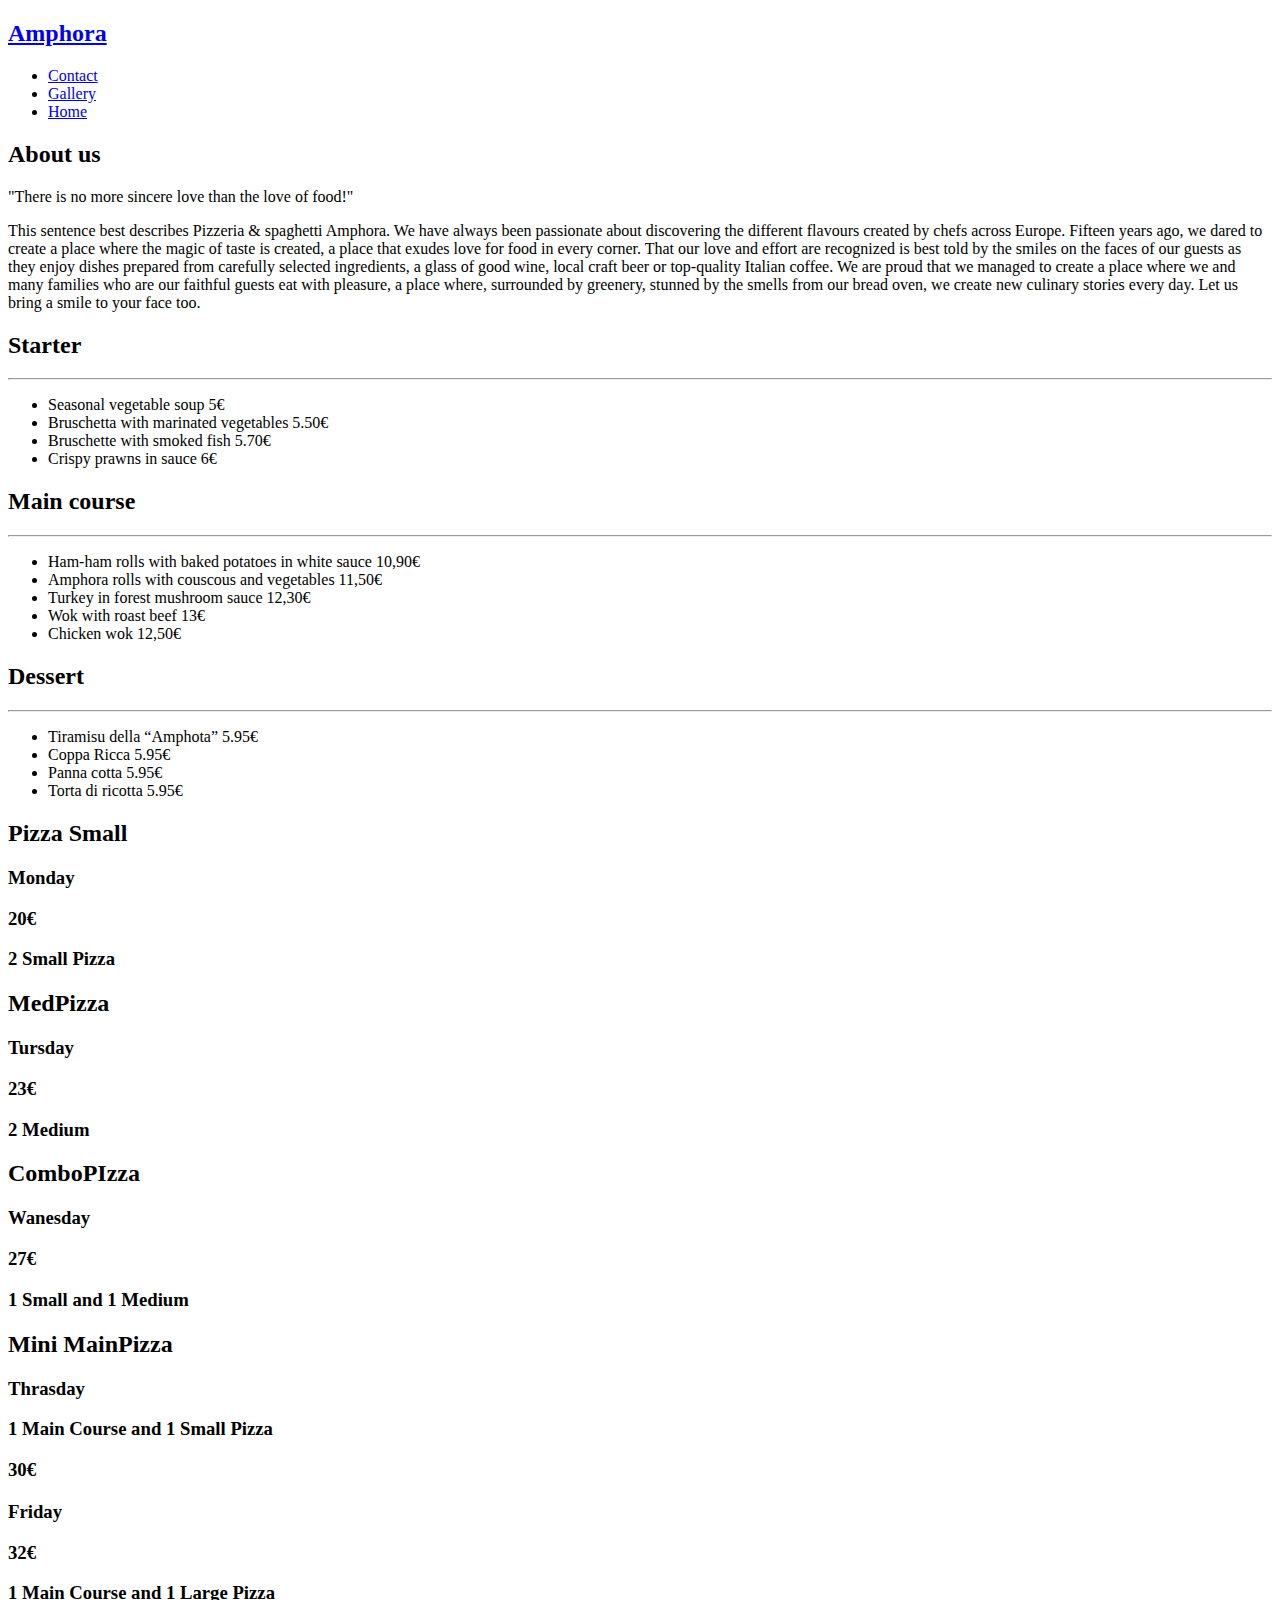
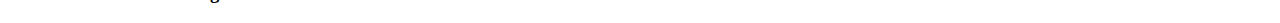
==== index.html @ 631aeab1 "add one more section" ====
<!doctype html>
<html lang="en">
  <head>
    <!-- Required meta tags -->
    <meta charset="utf-8">
    <meta name="viewport" content="width=device-width, initial-scale=1">

    <!-- Bootstrap CSS -->
    <link href="https://cdn.jsdelivr.net/npm/bootstrap@5.0.0-beta1/dist/css/bootstrap.min.css" rel="stylesheet" integrity="sha384-giJF6kkoqNQ00vy+HMDP7azOuL0xtbfIcaT9wjKHr8RbDVddVHyTfAAsrekwKmP1" crossorigin="anonymous">
    <title>Pizza Amphora</title>
  </head>
  <body>
    <header>
			<a href="index.html">
				<h2 id="logo">Amphora</h2>
			</a>
			<nav>
				<ul id="menu">
					<li>
						<a href="contact.html">Contact</a>
					</li>
					<li>
					  	<a href="gallery.html">Gallery</a>
					</li>
					<li>
						 <a class="active" href="index.html">Home</a>
					</li>
				</ul>
			</nav>
        </header>
        <section id="hero-outer">
       <div id="hero-image"> </div>
        </section>
        <section id="club-ethos">
         <h2 id="welcome">About us</h2>
           <p id="welcome2">
               "There is no more sincere love than the love of food!"
           </p>
           <p id="welcome-text">
               This sentence best describes Pizzeria & spaghetti Amphora. We have always been passionate about discovering the different
              flavours created by chefs across Europe. Fifteen years ago, we dared to create a place where the magic of taste is created, 
              a place that exudes love for food in every corner. That our love and effort are recognized is best told by the smiles on the 
              faces of our guests as they enjoy dishes prepared from carefully selected ingredients, a glass of good wine, local craft beer
               or top-quality Italian coffee. We are proud that we managed to create a place where we and many families who are our faithful
                guests eat with pleasure, a place where, surrounded by greenery, stunned by the smells from our bread oven,
              we create new culinary stories every day. Let us bring a smile to your face too. 
           </p>
           <div id="left-about">
               <div class="left-about-heading">
                   <h2>Starter</h2>
                   <hr>
                   <p>
                       <ul>
                           <li>Seasonal vegetable soup 5€ </li>
                           <li>Bruschetta with marinated vegetables 5.50€ </li>
                           <li>Bruschette with smoked fish 5.70€ </li>
                           <li>Crispy prawns in sauce 6€ </li>
                       </ul>
                   </p>
               </div>
               <div class="left-about-heading">
                   <h2>Main course</h2>
                   <hr>
                   <p>
                       <ul>
                          <li>Ham-ham rolls with baked potatoes in white sauce 10,90€ </li>
                          <li>Amphora rolls with couscous and vegetables 11,50€ </li>
                          <li>Turkey in forest mushroom sauce 12,30€ </li>
                          <li>Wok with roast beef 13€ </li>
                          <li>Chicken wok 12,50€</li>
                      </ul>
                   </p>
               </div>
           </div>
           <div class="right-about-heading">
               <h2>Dessert</h2>
               <hr>
                  <p>
                      <ul>
                         <li>Tiramisu della “Amphota” 5.95€</li>
                         <li>Coppa Ricca 5.95€</li>
                         <li>Panna cotta 5.95€</li>
                         <li>Torta di ricotta 5.95€</li>
                      </ul> 
                 </p>
           </div>
        </section>
        <section id="times">
            <div>
                <h2>Pizza Small </i></h2>
                <h3>Monday</h3>
                <h3>20€</h3>
                <h3>2 Small Pizza</h3>
            </div>
            <div>
                <h2>MedPizza</h2>
                <h3>Tursday </h3>
                <h3>23€</h3>
                <h3>2 Medium</h3>
            </div>
            <div>
                <h2>ComboPIzza</h2>
                <h3>Wanesday</h3>
                <h3>27€</h3>
                <h3>1 Small and 1 Medium </h3>
            </div>
            <div>
                 <h2>Mini MainPizza</h2>
                 <h3>Thrasday</h3>
                 <h3>1 Main Course and 1 Small Pizza </h3>
                 <h3>30€</h3>
            </div>
            <div>
                <h2></h2>
                <h3>Friday</h3>
                <h3>32€</h3>
                <h3>1 Main Course and 1 Large Pizza </h3>
            </div>
        </section>


    <!-- Optional JavaScript; choose one of the two! -->

    <!-- Option 1: Bootstrap Bundle with Popper -->
    <script src="https://cdn.jsdelivr.net/npm/bootstrap@5.0.0-beta1/dist/js/bootstrap.bundle.min.js" integrity="sha384-ygbV9kiqUc6oa4msXn9868pTtWMgiQaeYH7/t7LECLbyPA2x65Kgf80OJFdroafW" crossorigin="anonymous"></script>

    <!-- Option 2: Separate Popper and Bootstrap JS -->
    <!--
    <script src="https://cdn.jsdelivr.net/npm/@popperjs/core@2.5.4/dist/umd/popper.min.js" integrity="sha384-q2kxQ16AaE6UbzuKqyBE9/u/KzioAlnx2maXQHiDX9d4/zp8Ok3f+M7DPm+Ib6IU" crossorigin="anonymous"></script>
    <script src="https://cdn.jsdelivr.net/npm/bootstrap@5.0.0-beta1/dist/js/bootstrap.min.js" integrity="sha384-pQQkAEnwaBkjpqZ8RU1fF1AKtTcHJwFl3pblpTlHXybJjHpMYo79HY3hIi4NKxyj" crossorigin="anonymous"></script>
    -->
  </body>
</html>
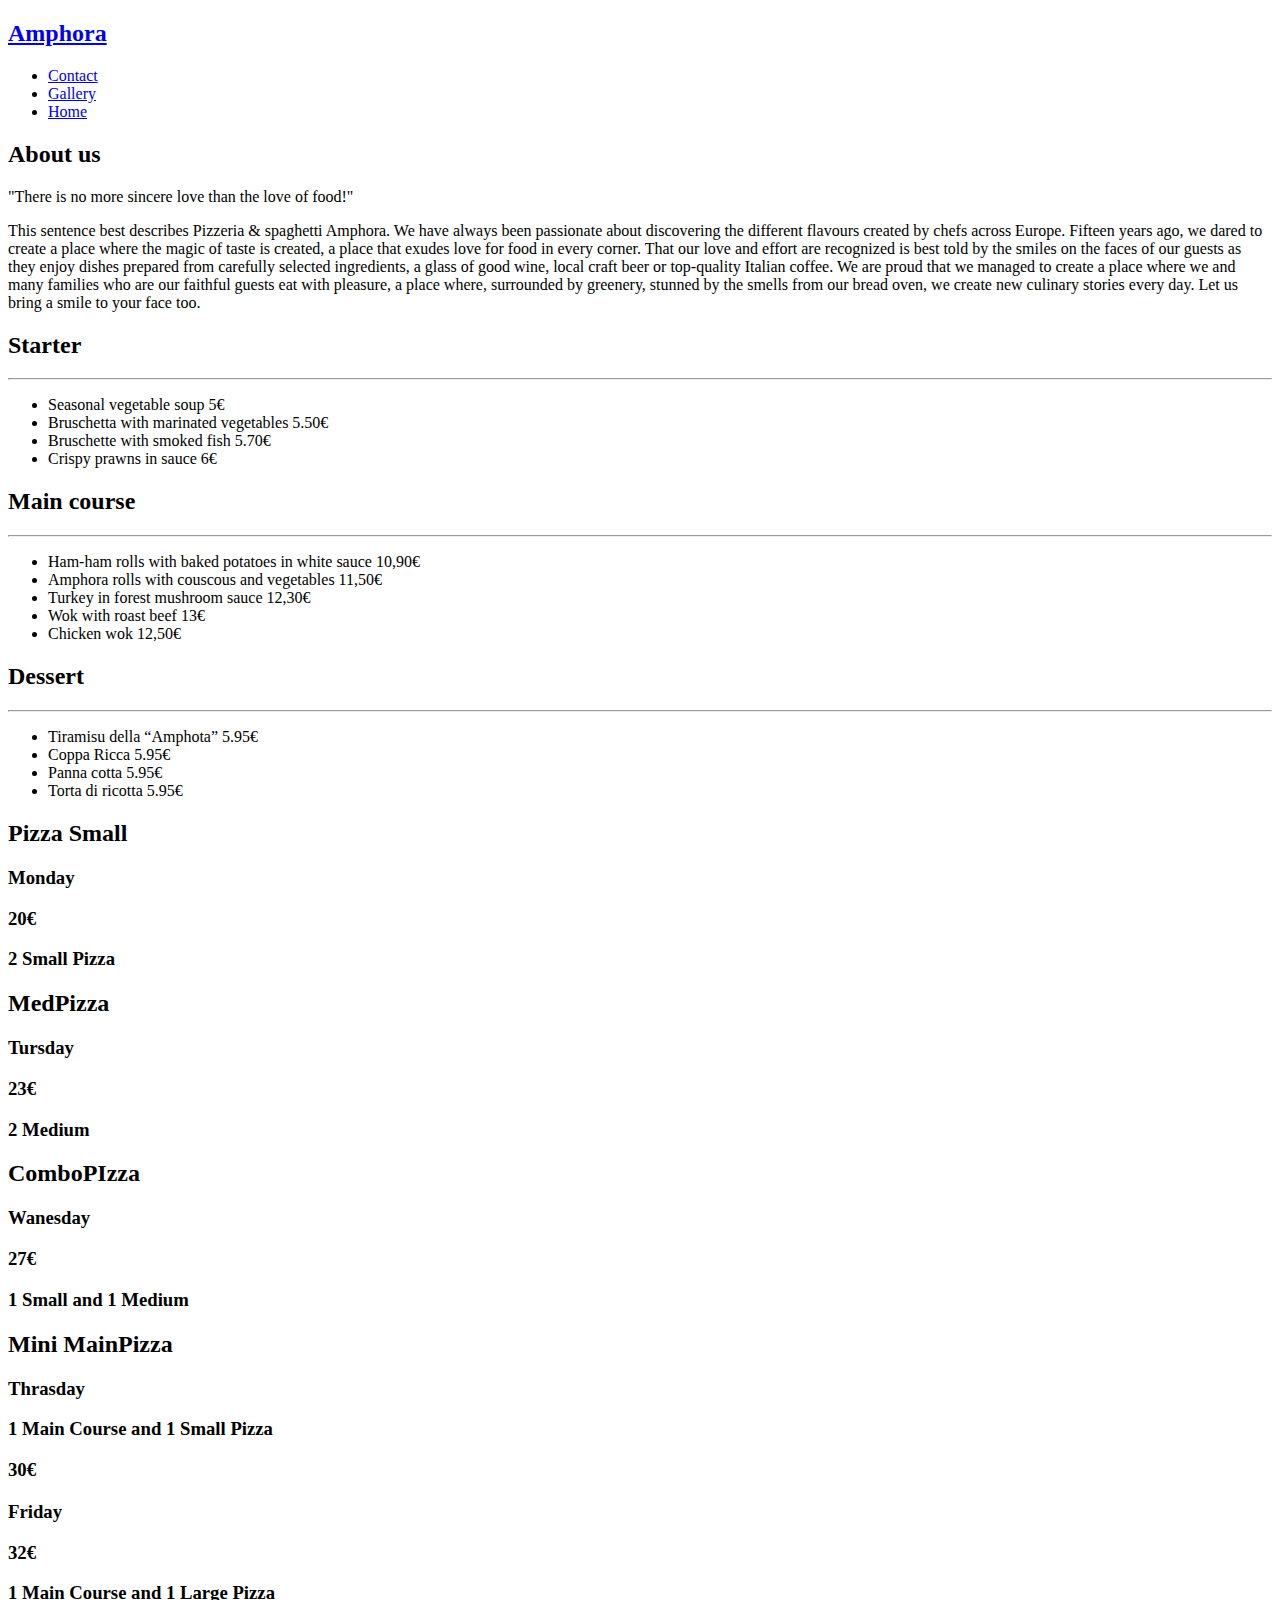
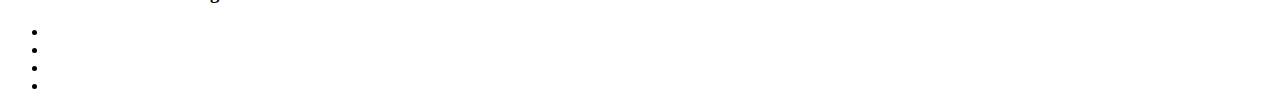
==== commit 21ac1bbb: "change link in the head" ====
--- a/index.html
+++ b/index.html
@@ -1,13 +1,11 @@
 <!doctype html>
 <html lang="en">
   <head>
-    <!-- Required meta tags -->
     <meta charset="utf-8">
-    <meta name="viewport" content="width=device-width, initial-scale=1">
-
-    <!-- Bootstrap CSS -->
-    <link href="https://cdn.jsdelivr.net/npm/bootstrap@5.0.0-beta1/dist/css/bootstrap.min.css" rel="stylesheet" integrity="sha384-giJF6kkoqNQ00vy+HMDP7azOuL0xtbfIcaT9wjKHr8RbDVddVHyTfAAsrekwKmP1" crossorigin="anonymous">
+    <meta name="viewport" content="width=device-width">
     <title>Pizza Amphora</title>
+    <link rel="stylesheet" href="https://use.fontawesome.com/releases/v5.6.3/css/all.css" integrity="sha384-UHRtZLI+pbxtHCWp1t77Bi1L4ZtiqrqD80Kn4Z8NTSRyMA2Fd33n5dQ8lWUE00s/" crossorigin="anonymous"/>
+    <link href="assets/css/style.css" rel="stylesheet" type="text/css" />
   </head>
   <body>
     <header>
@@ -28,6 +26,7 @@
 				</ul>
 			</nav>
         </header>
+<!--i create first page, for said something abut restornt-->
         <section id="hero-outer">
        <div id="hero-image"> </div>
         </section>
@@ -45,6 +44,7 @@
                 guests eat with pleasure, a place where, surrounded by greenery, stunned by the smells from our bread oven,
               we create new culinary stories every day. Let us bring a smile to your face too. 
            </p>
+<!-- Menu for restorant -->
            <div id="left-about">
                <div class="left-about-heading">
                    <h2>Starter</h2>
@@ -85,6 +85,7 @@
                  </p>
            </div>
         </section>
+<!--Special Offer for restoran , create by daily -->
         <section id="times">
             <div>
                 <h2>Pizza Small </i></h2>
@@ -117,17 +118,15 @@
                 <h3>1 Main Course and 1 Large Pizza </h3>
             </div>
         </section>
-
-
-    <!-- Optional JavaScript; choose one of the two! -->
-
-    <!-- Option 1: Bootstrap Bundle with Popper -->
+<!--footer element, idea was just put the social networks on bootom of page -->
+        <footer>
+			<ul class="social-networks">
+               <li><a href="https://www.facebook.com" target="_blank"><i class="fab fa-facebook-square"></i></a></li>
+               <li><a href="https://www.twitter.com" target="_blank"><i class="fab fa-twitter-square"></i></a></li>
+               <li><a href="https://www.youtube.com" target="_blank"><i class="fab fa-youtube"></i></a></li>
+               <li><a href="https://www.instagram.com" target="_blank"><i class="fab fa-instagram"></i></a></li>
+            </ul>
+		</footer>
     <script src="https://cdn.jsdelivr.net/npm/bootstrap@5.0.0-beta1/dist/js/bootstrap.bundle.min.js" integrity="sha384-ygbV9kiqUc6oa4msXn9868pTtWMgiQaeYH7/t7LECLbyPA2x65Kgf80OJFdroafW" crossorigin="anonymous"></script>
-
-    <!-- Option 2: Separate Popper and Bootstrap JS -->
-    <!--
-    <script src="https://cdn.jsdelivr.net/npm/@popperjs/core@2.5.4/dist/umd/popper.min.js" integrity="sha384-q2kxQ16AaE6UbzuKqyBE9/u/KzioAlnx2maXQHiDX9d4/zp8Ok3f+M7DPm+Ib6IU" crossorigin="anonymous"></script>
-    <script src="https://cdn.jsdelivr.net/npm/bootstrap@5.0.0-beta1/dist/js/bootstrap.min.js" integrity="sha384-pQQkAEnwaBkjpqZ8RU1fF1AKtTcHJwFl3pblpTlHXybJjHpMYo79HY3hIi4NKxyj" crossorigin="anonymous"></script>
-    -->
   </body>
 </html>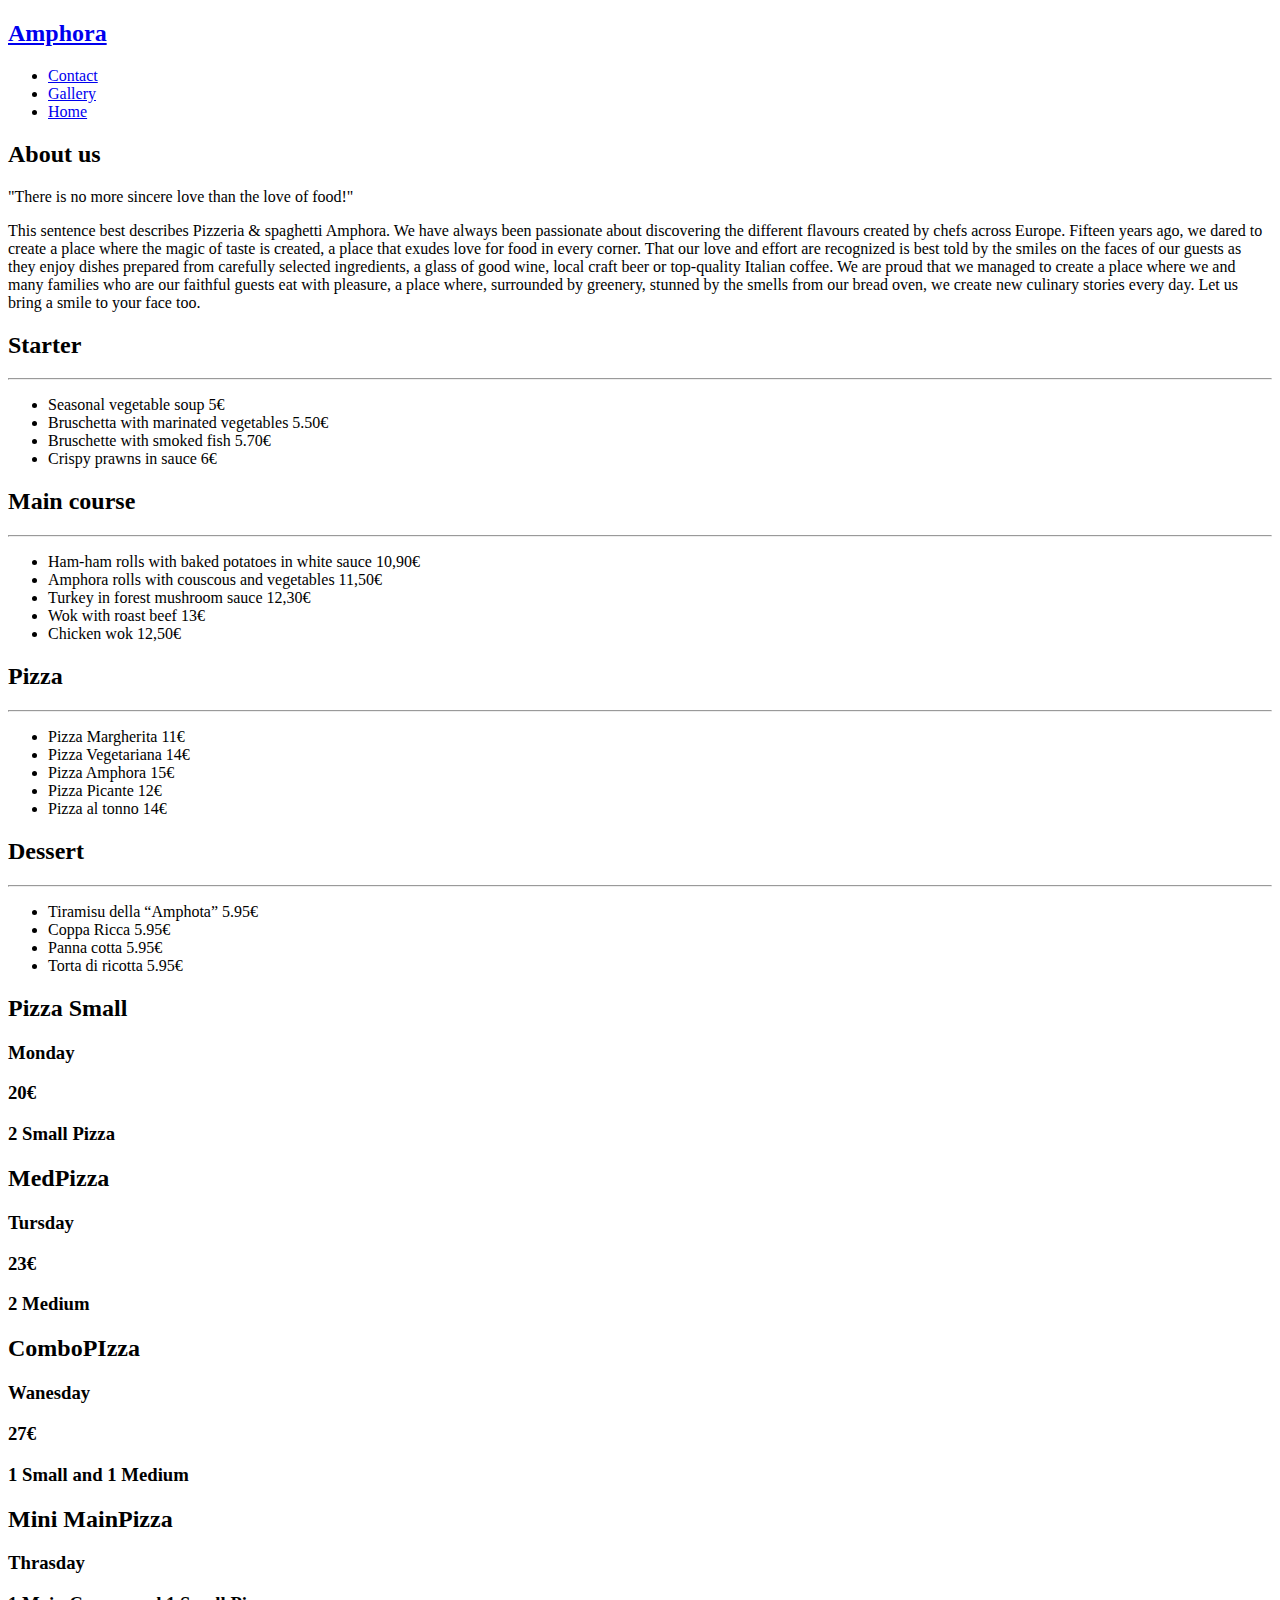
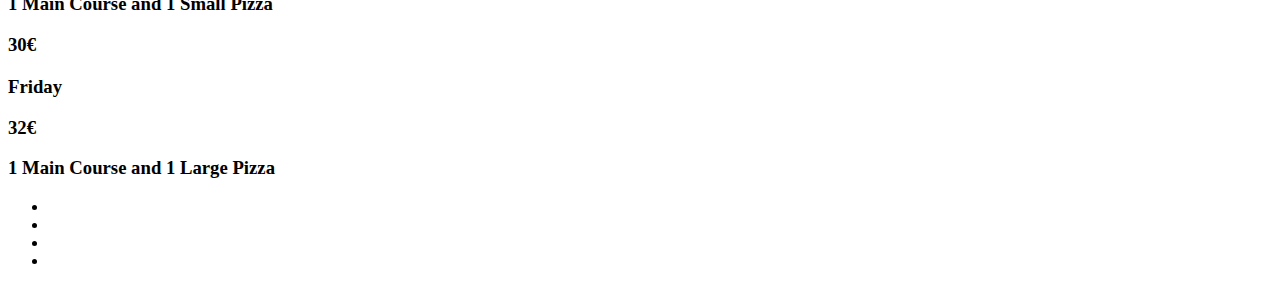
==== commit b9857355: "move one <li>" ====
--- a/index.html
+++ b/index.html
@@ -1,11 +1,11 @@
-<!doctype html>
-<html lang="en">
+<!DOCTYPE html>
+<html>
   <head>
     <meta charset="utf-8">
     <meta name="viewport" content="width=device-width">
     <title>Pizza Amphora</title>
     <link rel="stylesheet" href="https://use.fontawesome.com/releases/v5.6.3/css/all.css" integrity="sha384-UHRtZLI+pbxtHCWp1t77Bi1L4ZtiqrqD80Kn4Z8NTSRyMA2Fd33n5dQ8lWUE00s/" crossorigin="anonymous"/>
-    <link href="assets/css/style.css" rel="stylesheet" type="text/css" />
+    <link href="css/style.css" rel="stylesheet" type="text/css"/>
   </head>
   <body>
     <header>
@@ -72,6 +72,20 @@
                    </p>
                </div>
            </div>
+           <div id="right-about">
+           <div class="right-about-heading">
+             <h2> Pizza </h2>
+             <hr>
+             <p>
+                <ul>
+                   <li>Pizza Margherita 11€</li>
+                   <li>Pizza Vegetariana 14€</li>
+                   <li>Pizza Amphora 15€</li>
+                   <li>Pizza Picante 12€</li>
+                   <li>Pizza al tonno 14€</li>
+               </ul>
+             </p>
+           </div>
            <div class="right-about-heading">
                <h2>Dessert</h2>
                <hr>
@@ -88,7 +102,7 @@
 <!--Special Offer for restoran , create by daily -->
         <section id="times">
             <div>
-                <h2>Pizza Small </i></h2>
+                <h2>Pizza Small </h2>
                 <h3>Monday</h3>
                 <h3>20€</h3>
                 <h3>2 Small Pizza</h3>
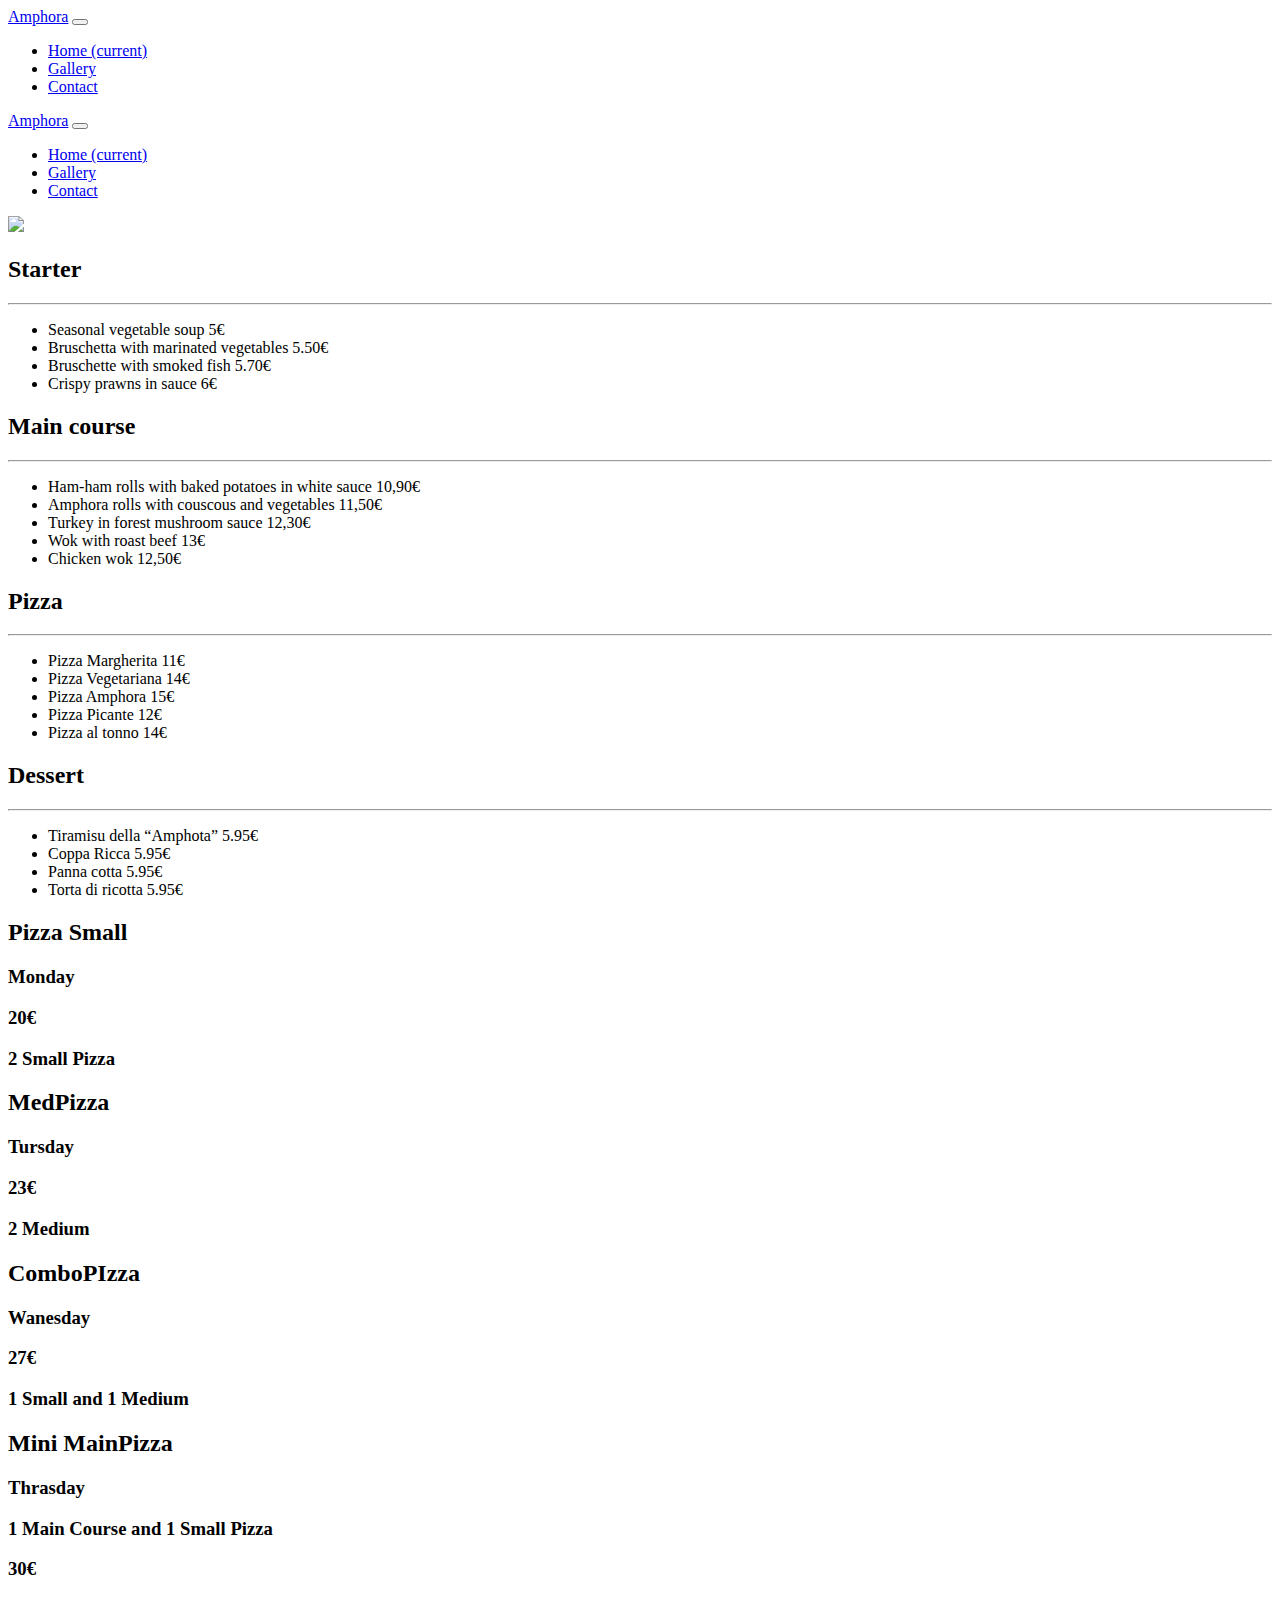
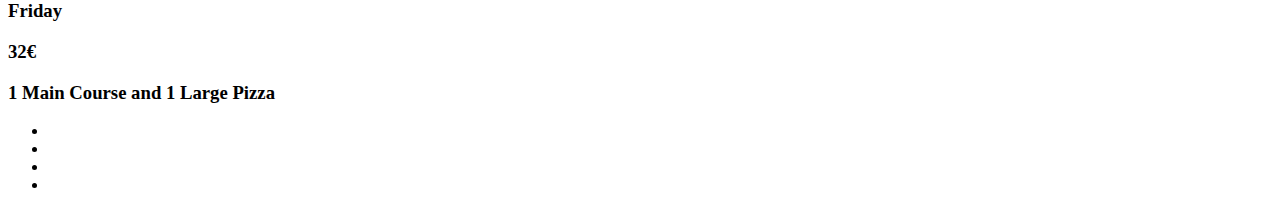
==== commit 9771d101: "change hero image" ====
--- a/index.html
+++ b/index.html
@@ -1,49 +1,65 @@
 <!DOCTYPE html>
 <html>
-  <head>
-    <meta charset="utf-8">
-    <meta name="viewport" content="width=device-width">
-    <title>Pizza Amphora</title>
-    <link rel="stylesheet" href="https://use.fontawesome.com/releases/v5.6.3/css/all.css" integrity="sha384-UHRtZLI+pbxtHCWp1t77Bi1L4ZtiqrqD80Kn4Z8NTSRyMA2Fd33n5dQ8lWUE00s/" crossorigin="anonymous"/>
-    <link href="css/style.css" rel="stylesheet" type="text/css"/>
+	<head>
+		<!-- Required meta tags -->
+		<meta charset="utf-8">
+		<meta name="viewport" content="width=device-width, initial-scale=1, shrink-to-fit=no">
+
+		<!-- Bootstrap CSS -->
+		<link rel="stylesheet" href="https://cdn.jsdelivr.net/npm/bootstrap@4.5.3/dist/css/bootstrap.min.css" integrity="sha384-TX8t27EcRE3e/ihU7zmQxVncDAy5uIKz4rEkgIXeMed4M0jlfIDPvg6uqKI2xXr2" crossorigin="anonymous">
+		<link rel="stylesheet" href="https://use.fontawesome.com/releases/v5.6.3/css/all.css" integrity="sha384-UHRtZLI+pbxtHCWp1t77Bi1L4ZtiqrqD80Kn4Z8NTSRyMA2Fd33n5dQ8lWUE00s/" crossorigin="anonymous"/>
+		<link href="css/style.css" rel="stylesheet" type="text/css"/>
+		<title>Pizza Amphora</title>
   </head>
   <body>
-    <header>
-			<a href="index.html">
-				<h2 id="logo">Amphora</h2>
-			</a>
-			<nav>
-				<ul id="menu">
-					<li>
-						<a href="contact.html">Contact</a>
-					</li>
-					<li>
-					  	<a href="gallery.html">Gallery</a>
-					</li>
-					<li>
-						 <a class="active" href="index.html">Home</a>
-					</li>
-				</ul>
-			</nav>
-        </header>
-<!--i create first page, for said something abut restornt-->
-        <section id="hero-outer">
-       <div id="hero-image"> </div>
-        </section>
-        <section id="club-ethos">
-         <h2 id="welcome">About us</h2>
-           <p id="welcome2">
-               "There is no more sincere love than the love of food!"
-           </p>
-           <p id="welcome-text">
-               This sentence best describes Pizzeria & spaghetti Amphora. We have always been passionate about discovering the different
-              flavours created by chefs across Europe. Fifteen years ago, we dared to create a place where the magic of taste is created, 
-              a place that exudes love for food in every corner. That our love and effort are recognized is best told by the smiles on the 
-              faces of our guests as they enjoy dishes prepared from carefully selected ingredients, a glass of good wine, local craft beer
-               or top-quality Italian coffee. We are proud that we managed to create a place where we and many families who are our faithful
-                guests eat with pleasure, a place where, surrounded by greenery, stunned by the smells from our bread oven,
-              we create new culinary stories every day. Let us bring a smile to your face too. 
-           </p>
+    <nav class="navbar navbar-expand-lg navbar-light bg-light">
+		  <a class="navbar-brand" href="#">Amphora</a>
+		  <button class="navbar-toggler" type="button" data-toggle="collapse" data-target="#navbarSupportedContent" aria-controls="navbarSupportedContent" aria-expanded="false" aria-label="Toggle navigation">
+			<span class="navbar-toggler-icon"></span>
+		  </button>
+​
+		<div class="collapse navbar-collapse" id="navbarSupportedContent">
+		<ul class="navbar-nav mr-auto">
+		  <li class="nav-item active">
+			<a class="nav-link" href="#navbarSupportedContent">Home <span class="sr-only">(current)</span></a>
+		  </li>
+		  <li class="nav-item">
+			<a class="nav-link" href="#gallerypage">Gallery</a>
+		  </li>
+		  <li class="nav-item">
+			<a class="nav-link" href="#contactpage">Contact</a>
+		  </li>
+		</ul>
+	  </div>
+	</nav>
+
+<nav class="navbar navbar-expand-lg navbar-light bg-light">
+		  <a class="navbar-brand" href="#">Amphora</a>
+		  <button class="navbar-toggler" type="button" data-toggle="collapse" data-target="#navbarSupportedContent" aria-controls="navbarSupportedContent" aria-expanded="false" aria-label="Toggle navigation">
+			<span class="navbar-toggler-icon"></span>
+		  </button>
+​
+		<div class="collapse navbar-collapse" id="navbarSupportedContent">
+		<ul class="navbar-nav mr-auto">
+		  <li class="nav-item active">
+			<a class="nav-link" href="#navbarSupportedContent">Home <span class="sr-only">(current)</span></a>
+		  </li>
+		  <li class="nav-item">
+			<a class="nav-link" href="#gallerypage">Gallery</a>
+		  </li>
+		  <li class="nav-item">
+			<a class="nav-link" href="#contactpage">Contact</a>
+		  </li>
+		</ul>
+	  </div>
+	</nav>
+<!--Hero Image-->
+       <div class="container-fluid">
+		<div class="row">
+			<img class="heroimage" src="https://www.slo-foto.net/modules/Galerija/data/media/10/2166659148.jpg" />
+		</div>
+     </div>  
+       
 <!-- Menu for restorant -->
            <div id="left-about">
                <div class="left-about-heading">
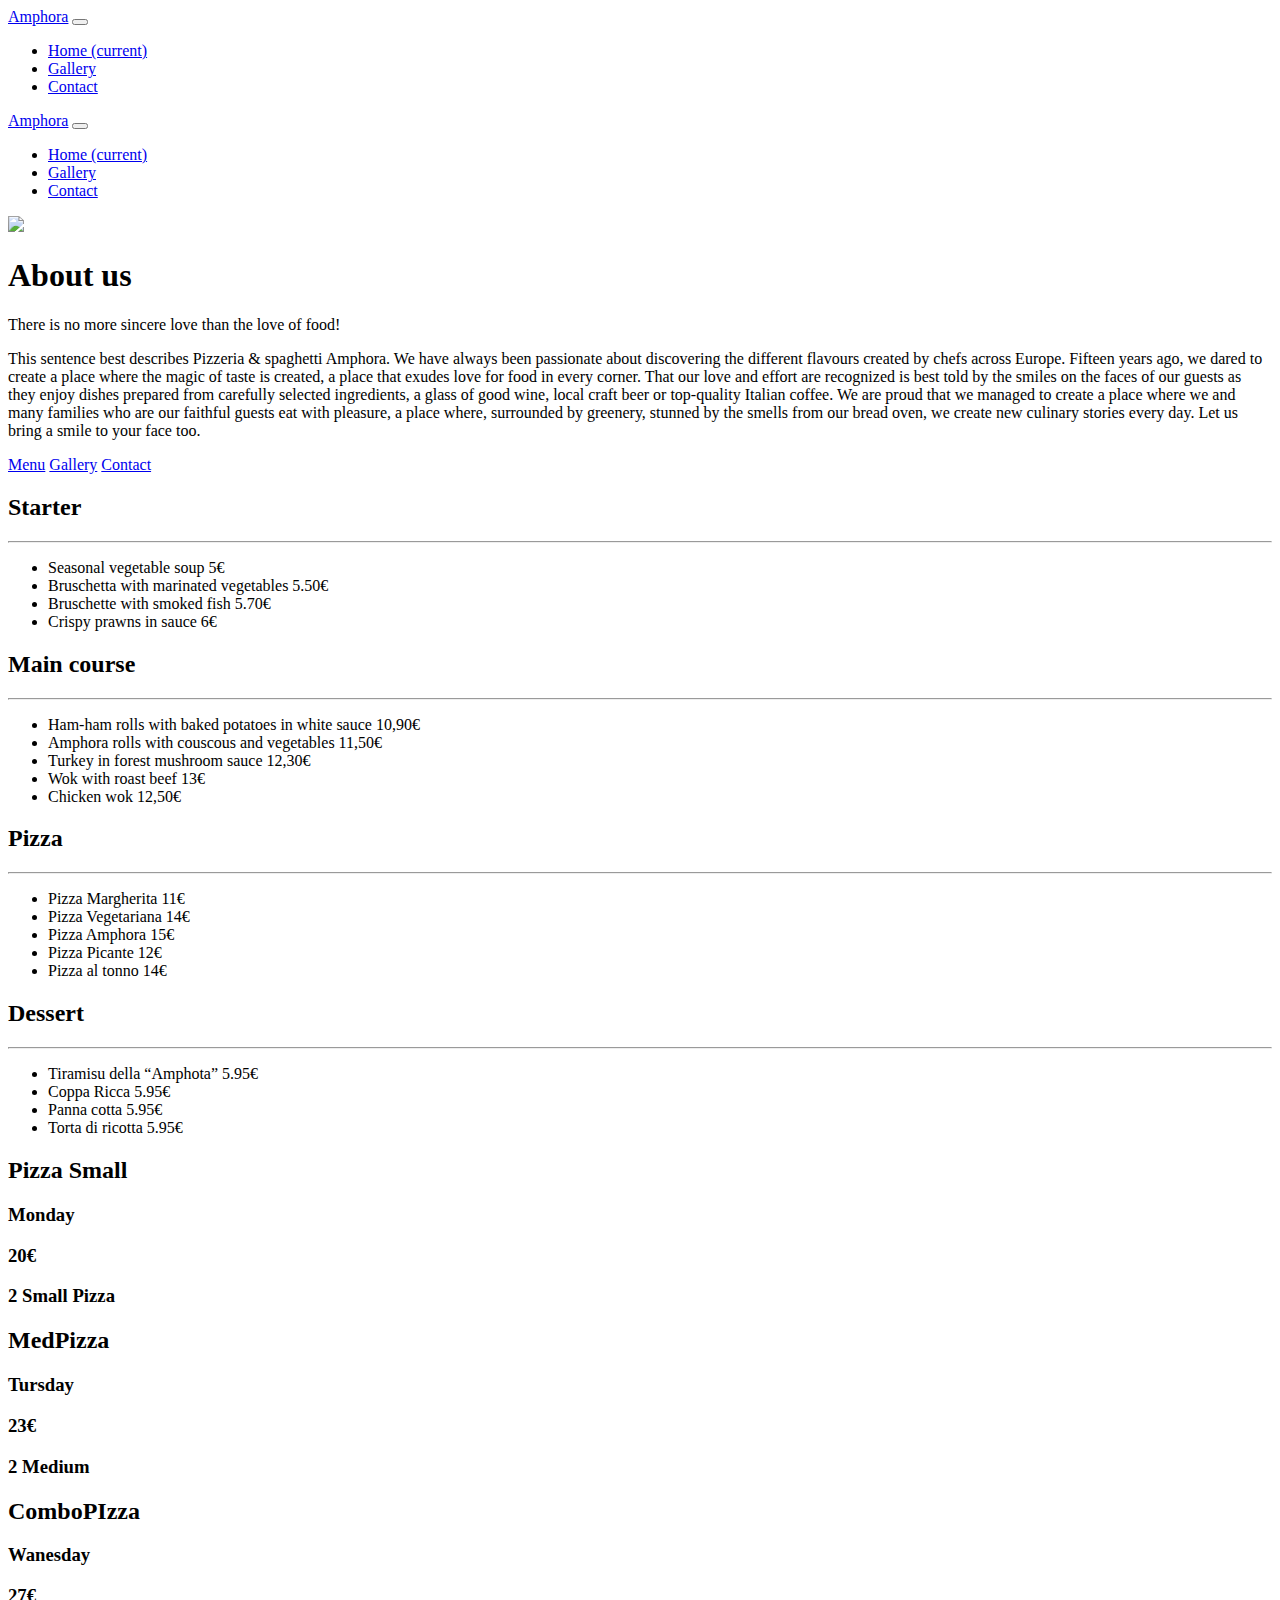
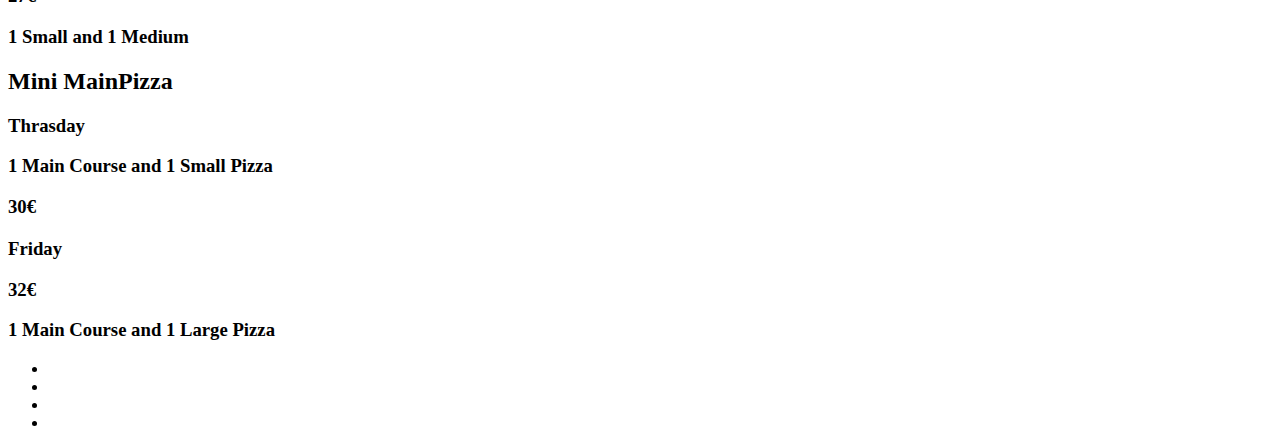
==== commit edc8eba2: "change about us" ====
--- a/index.html
+++ b/index.html
@@ -59,7 +59,25 @@
 			<img class="heroimage" src="https://www.slo-foto.net/modules/Galerija/data/media/10/2166659148.jpg" />
 		</div>
      </div>  
-       
+       <!-- About -->  
+	<section class="jumbotron text-center aboutus">
+		<div class="container">
+		  <h1>About us</h1>
+		  <p class="lead">There is no more sincere love than the love of food!</p>
+		  <p class="lead">This sentence best describes Pizzeria & spaghetti Amphora. 
+              We have always been passionate about discovering the different flavours created by chefs across Europe.
+              Fifteen years ago, we dared to create a place where the magic of taste is created, a place that exudes love for food in every corner.
+              That our love and effort are recognized is best told by the smiles on the faces of our guests as they enjoy dishes prepared from carefully
+                 selected ingredients, a glass of good wine, local craft beer or top-quality Italian coffee. We are proud that we managed to create a 
+                 place where we and many families who are our faithful guests eat with pleasure, a place where, surrounded by greenery, stunned by the smells from our bread oven,
+                 we create new culinary stories every day. Let us bring a smile to your face too.</p>
+		  <p>
+			<a href="#menupage" class="btn btn-primary my-2">Menu</a>
+			<a href="#gallerypage" class="btn btn-secondary my-2">Gallery</a>
+			<a href="#contactpage" class="btn btn-secondary my-2">Contact</a>
+		  </p>
+		</div>
+  </section>
 <!-- Menu for restorant -->
            <div id="left-about">
                <div class="left-about-heading">
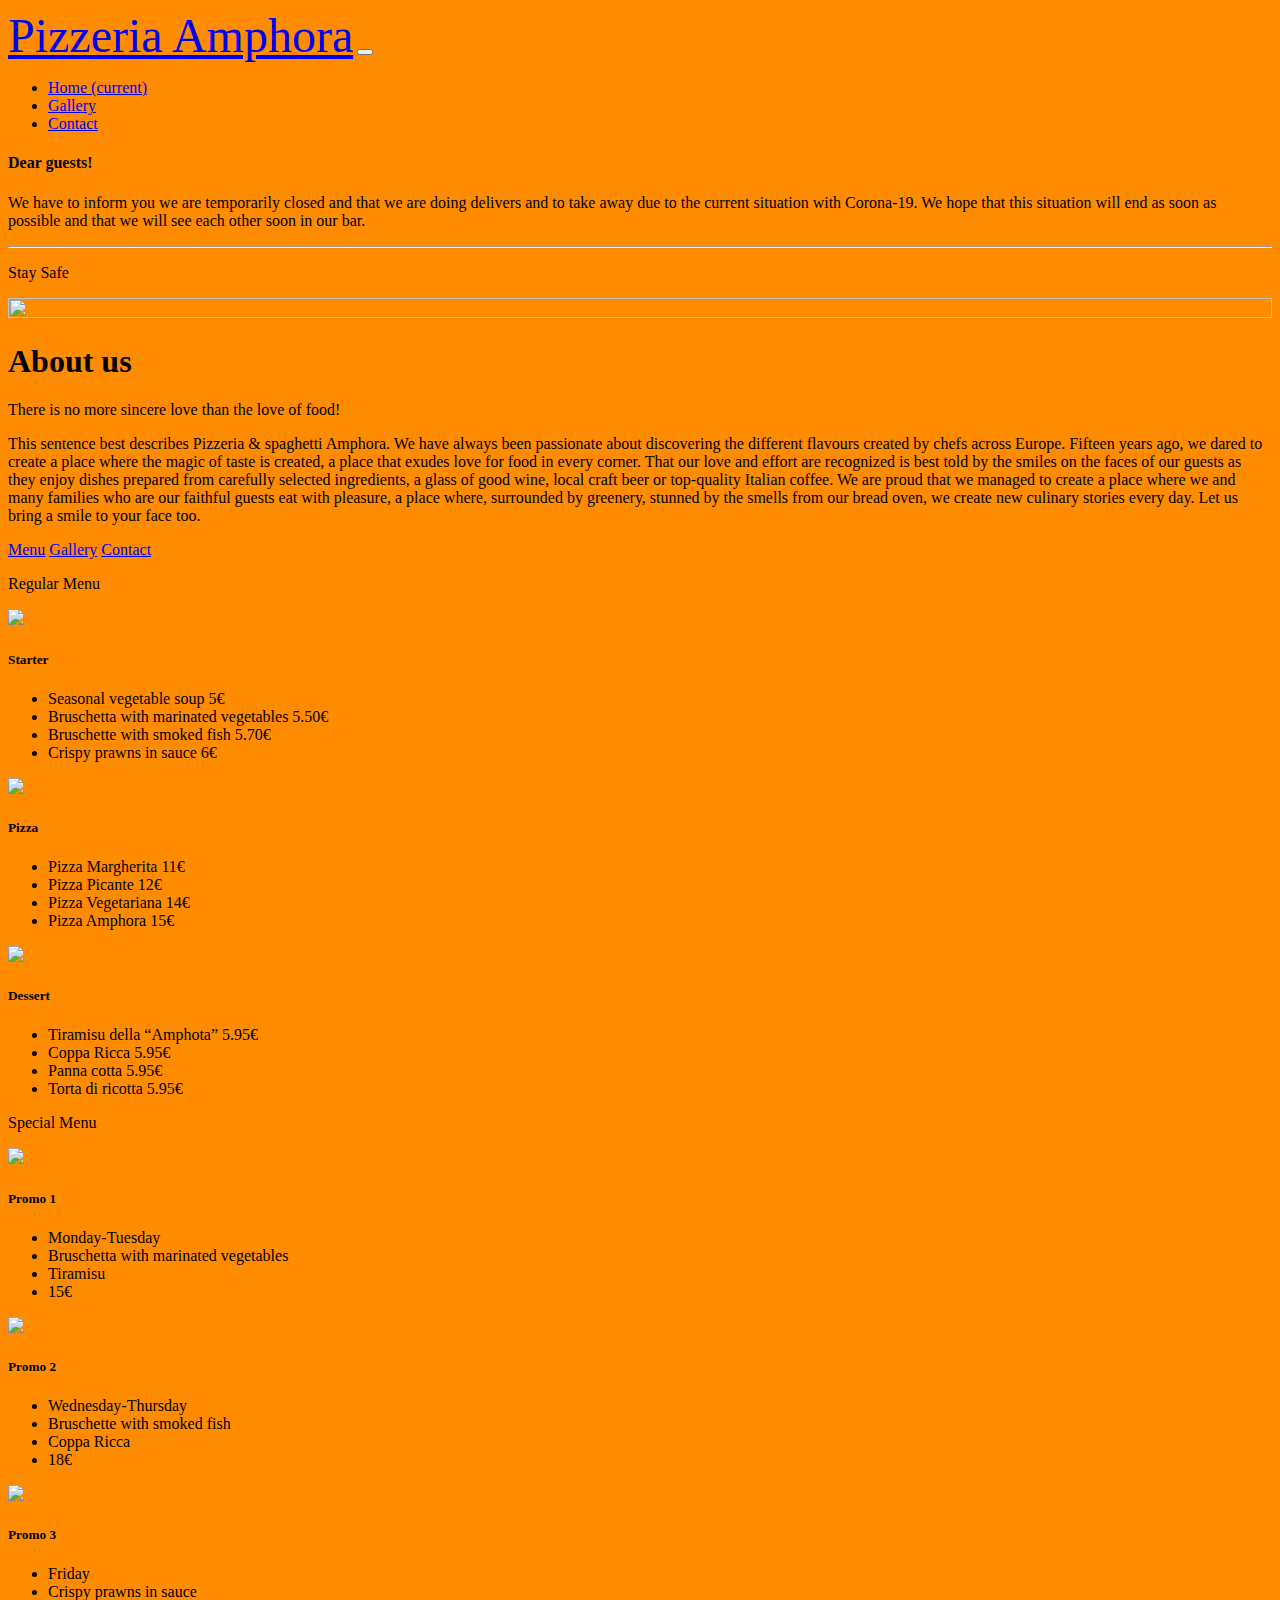
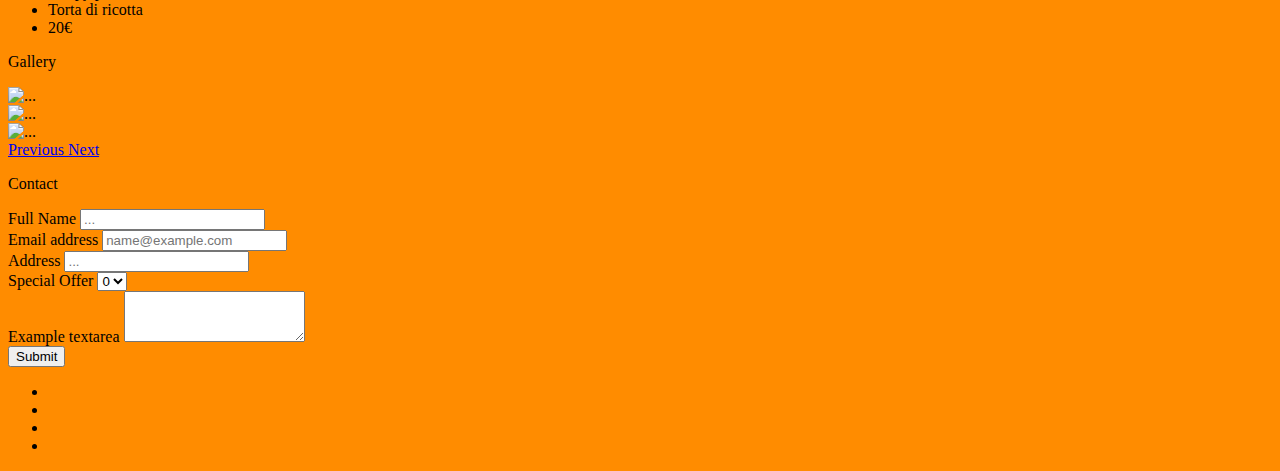
==== commit c5d37659: "add class for title to create style" ====
--- a/index.html
+++ b/index.html
@@ -9,11 +9,15 @@
 		<link rel="stylesheet" href="https://cdn.jsdelivr.net/npm/bootstrap@4.5.3/dist/css/bootstrap.min.css" integrity="sha384-TX8t27EcRE3e/ihU7zmQxVncDAy5uIKz4rEkgIXeMed4M0jlfIDPvg6uqKI2xXr2" crossorigin="anonymous">
 		<link rel="stylesheet" href="https://use.fontawesome.com/releases/v5.6.3/css/all.css" integrity="sha384-UHRtZLI+pbxtHCWp1t77Bi1L4ZtiqrqD80Kn4Z8NTSRyMA2Fd33n5dQ8lWUE00s/" crossorigin="anonymous"/>
 		<link href="css/style.css" rel="stylesheet" type="text/css"/>
-		<title>Pizza Amphora</title>
+        <title class="title-text">Pizza Amphora</title>
+        <style>
+		</style>
+		
   </head>
   <body>
+      <!--Navigation bar  and Logo-->
     <nav class="navbar navbar-expand-lg navbar-light bg-light">
-		  <a class="navbar-brand" href="#">Amphora</a>
+		  <a class="navbar-brand" href="#">Pizzeria Amphora</a>
 		  <button class="navbar-toggler" type="button" data-toggle="collapse" data-target="#navbarSupportedContent" aria-controls="navbarSupportedContent" aria-expanded="false" aria-label="Toggle navigation">
 			<span class="navbar-toggler-icon"></span>
 		  </button>
@@ -32,31 +36,17 @@
 		</ul>
 	  </div>
 	</nav>
-
-<nav class="navbar navbar-expand-lg navbar-light bg-light">
-		  <a class="navbar-brand" href="#">Amphora</a>
-		  <button class="navbar-toggler" type="button" data-toggle="collapse" data-target="#navbarSupportedContent" aria-controls="navbarSupportedContent" aria-expanded="false" aria-label="Toggle navigation">
-			<span class="navbar-toggler-icon"></span>
-		  </button>
-​
-		<div class="collapse navbar-collapse" id="navbarSupportedContent">
-		<ul class="navbar-nav mr-auto">
-		  <li class="nav-item active">
-			<a class="nav-link" href="#navbarSupportedContent">Home <span class="sr-only">(current)</span></a>
-		  </li>
-		  <li class="nav-item">
-			<a class="nav-link" href="#gallerypage">Gallery</a>
-		  </li>
-		  <li class="nav-item">
-			<a class="nav-link" href="#contactpage">Contact</a>
-		  </li>
-		</ul>
-	  </div>
-	</nav>
+<!--Notice-->
+	<div class="alert alert-warning" role="alert">
+		<h4 class="alert-heading">Dear guests!</h4>
+		<p>We have to inform you we are temporarily closed and that we are doing delivers and to take away due to the current situation with Corona-19. We hope that this situation will end as soon as possible and that we will see each other soon in our bar.</p>
+		<hr>
+		<p class="mb-0">Stay Safe</p>
+	</div>
 <!--Hero Image-->
        <div class="container-fluid">
 		<div class="row">
-			<img class="heroimage" src="https://www.slo-foto.net/modules/Galerija/data/media/10/2166659148.jpg" />
+			<img class="heroimage" src="https://i.ytimg.com/vi/URdoEvmevgY/maxresdefault.jpg" />
 		</div>
      </div>  
        <!-- About -->  
@@ -71,110 +61,207 @@
                  selected ingredients, a glass of good wine, local craft beer or top-quality Italian coffee. We are proud that we managed to create a 
                  place where we and many families who are our faithful guests eat with pleasure, a place where, surrounded by greenery, stunned by the smells from our bread oven,
                  we create new culinary stories every day. Let us bring a smile to your face too.</p>
-		  <p>
+		  <p id="menubutton">
 			<a href="#menupage" class="btn btn-primary my-2">Menu</a>
 			<a href="#gallerypage" class="btn btn-secondary my-2">Gallery</a>
 			<a href="#contactpage" class="btn btn-secondary my-2">Contact</a>
 		  </p>
 		</div>
   </section>
-<!-- Menu for restorant -->
-           <div id="left-about">
-               <div class="left-about-heading">
-                   <h2>Starter</h2>
-                   <hr>
-                   <p>
-                       <ul>
-                           <li>Seasonal vegetable soup 5€ </li>
-                           <li>Bruschetta with marinated vegetables 5.50€ </li>
-                           <li>Bruschette with smoked fish 5.70€ </li>
-                           <li>Crispy prawns in sauce 6€ </li>
-                       </ul>
-                   </p>
-               </div>
-               <div class="left-about-heading">
-                   <h2>Main course</h2>
-                   <hr>
-                   <p>
-                       <ul>
-                          <li>Ham-ham rolls with baked potatoes in white sauce 10,90€ </li>
-                          <li>Amphora rolls with couscous and vegetables 11,50€ </li>
-                          <li>Turkey in forest mushroom sauce 12,30€ </li>
-                          <li>Wok with roast beef 13€ </li>
-                          <li>Chicken wok 12,50€</li>
-                      </ul>
-                   </p>
-               </div>
-           </div>
-           <div id="right-about">
-           <div class="right-about-heading">
-             <h2> Pizza </h2>
-             <hr>
-             <p>
-                <ul>
-                   <li>Pizza Margherita 11€</li>
-                   <li>Pizza Vegetariana 14€</li>
-                   <li>Pizza Amphora 15€</li>
-                   <li>Pizza Picante 12€</li>
-                   <li>Pizza al tonno 14€</li>
-               </ul>
-             </p>
-           </div>
-           <div class="right-about-heading">
-               <h2>Dessert</h2>
-               <hr>
-                  <p>
-                      <ul>
-                         <li>Tiramisu della “Amphota” 5.95€</li>
-                         <li>Coppa Ricca 5.95€</li>
-                         <li>Panna cotta 5.95€</li>
-                         <li>Torta di ricotta 5.95€</li>
-                      </ul> 
-                 </p>
-           </div>
-        </section>
-<!--Special Offer for restoran , create by daily -->
-        <section id="times">
-            <div>
-                <h2>Pizza Small </h2>
-                <h3>Monday</h3>
-                <h3>20€</h3>
-                <h3>2 Small Pizza</h3>
+<!-- Menu -->   
+    <div class="container-fluid menu">
+		<p class="h2 text-center" id="menupage">Regular Menu</p>
+		<div class="row" >
+			
+			<div class="col-md-4">
+			  <div class="card mb-4 shadow-sm">
+			
+				<img src="https://pennysrecipes.com/wp-content/uploads/2014/11/vegetable-soup.jpg" style="height:225px" />
+				
+				
+				<div class="card-body">
+				  <h5 class="card-title text-center">Starter</h5>
+				  <ul class="list-group">
+					   <li class="list-group-item">Seasonal vegetable soup 5€ </li>
+					   <li class="list-group-item">Bruschetta with marinated vegetables 5.50€ </li>
+					   <li class="list-group-item">Bruschette with smoked fish 5.70€ </li>
+					   <li class="list-group-item">Crispy prawns in sauce 6€ </li>
+				   </ul>
+				</div>
+			  </div>
+			</div>
+               <div class="col-md-4">
+			  <div class="card mb-4 shadow-sm">
+
+                <img src="https://img.taste.com.au/PwXf3RRU/w720-h480-cfill-q80/taste/2016/11/eat-pray-love-39581-3.jpeg" style="height:225px" />
+
+				<div class="card-body">
+				  <h5 class="card-title text-center">Pizza</h5>
+				  <ul class="list-group">
+					   <li class="list-group-item">Pizza Margherita 11€</li>
+					   <li class="list-group-item">Pizza Picante 12€</li>
+					   <li class="list-group-item">Pizza Vegetariana 14€</li>
+					   <li class="list-group-item">Pizza Amphora 15€</li>
+				   </ul>
+				</div>
+			  </div>
+			</div>
+           <div class="col-md-4">
+			  <div class="card mb-4 shadow-sm">
+
+                <img src="https://static01.nyt.com/images/2017/04/05/dining/05COOKING-TIRAMISU1/05COOKING-TIRAMISU1-articleLarge.jpg" style="height:225px" />
+
+				<div class="card-body">
+				  <h5 class="card-title text-center">Dessert </h5>
+				  <ul class="list-group">
+					   <li class="list-group-item">Tiramisu della “Amphota” 5.95€</li>
+					   <li class="list-group-item">Coppa Ricca 5.95€</li>
+					   <li class="list-group-item">Panna cotta 5.95€</li>
+					   <li class="list-group-item">Torta di ricotta 5.95€</li>
+				   </ul>
+				</div>
+			  </div>
+			</div>
+		</div>
+<!--Special Menu-->
+        <p class="h2 text-center">Special Menu</p>
+		<div class="row" >
+			
+			<div class="col-md-4">
+			  <div class="card mb-4 shadow-sm">
+
+                <img src="https://www.silkbeautykillarney.com/www/wp-content/uploads/2016/11/special-offer-606691_1280.png" style="height:225px" />
+				
+				<div class="card-body">
+				  <h5 class="card-title text-center">Promo 1</h5>
+				  <ul class="list-group">
+					   <li class="list-group-item">Monday-Tuesday</li>
+					   <li class="list-group-item">Bruschetta with marinated vegetables</li>
+					   <li class="list-group-item">Tiramisu</li>
+					   <li class="list-group-item">15€</li>
+				   </ul>
+				</div>
+			  </div>
             </div>
-            <div>
-                <h2>MedPizza</h2>
-                <h3>Tursday </h3>
-                <h3>23€</h3>
-                <h3>2 Medium</h3>
+            
+            <div class="col-md-4">
+			  <div class="card mb-4 shadow-sm">
+
+                 <img src="https://www.silkbeautykillarney.com/www/wp-content/uploads/2016/11/special-offer-606691_1280.png" style="height:225px" />
+				
+				<div class="card-body">
+				  <h5 class="card-title text-center">Promo 2</h5>
+				  <ul class="list-group">
+					   <li class="list-group-item">Wednesday-Thursday </li>
+					   <li class="list-group-item">Bruschette with smoked fish</li>
+					   <li class="list-group-item">Coppa Ricca</li>
+					   <li class="list-group-item">18€ </li>
+				   </ul>
+				</div>
+			  </div>
             </div>
-            <div>
-                <h2>ComboPIzza</h2>
-                <h3>Wanesday</h3>
-                <h3>27€</h3>
-                <h3>1 Small and 1 Medium </h3>
+            
+            <div class="col-md-4">
+			  <div class="card mb-4 shadow-sm">
+
+                 <img src="https://www.silkbeautykillarney.com/www/wp-content/uploads/2016/11/special-offer-606691_1280.png" style="height:225px" />
+				
+				<div class="card-body">
+				  <h5 class="card-title text-center">Promo 3</h5>
+				  <ul class="list-group">
+					   <li class="list-group-item">Friday</li>
+					   <li class="list-group-item">Crispy prawns in sauce</li>
+					   <li class="list-group-item">Torta di ricotta</li>
+					   <li class="list-group-item">20€ </li>
+				   </ul>
+				</div>
+			  </div>
             </div>
-            <div>
-                 <h2>Mini MainPizza</h2>
-                 <h3>Thrasday</h3>
-                 <h3>1 Main Course and 1 Small Pizza </h3>
-                 <h3>30€</h3>
-            </div>
-            <div>
-                <h2></h2>
-                <h3>Friday</h3>
-                <h3>32€</h3>
-                <h3>1 Main Course and 1 Large Pizza </h3>
-            </div>
-        </section>
-<!--footer element, idea was just put the social networks on bootom of page -->
+            
+    <!-- Gallery -->
+       <div class="container-fluid gallery">
+		<p class="h2 text-center" id="gallerypage">Gallery</p>
+		<div class="row">
+			<div class="col-1 col-lg-2"> </div>
+			<div class="col-10 col-lg-8">
+			<div id="carouselExampleControls" class="carousel slide" data-ride="carousel">
+				  <div class="carousel-inner">
+					<div class="carousel-item active">
+					  <img src="https://www.jessicagavin.com/wp-content/uploads/2020/07/bruschetta-17-1200.jpg" class="d-block w-100" alt="...">
+					</div>
+					<div class="carousel-item">
+					  <img src="https://claudiafornaciari.it/wp-content/uploads/2019/12/crostata-ricotta-limone-servita.jpg" class="d-block w-100" alt="...">
+					</div>
+					<div class="carousel-item">
+					  <img src="https://cdn.tasteatlas.com/images/dishes/b05a0af72ad845f3a6abe16143d7853a.jpg?w=600&h=450" class="d-block w-100" alt="...">
+					</div>
+				  </div>
+				  <a class="carousel-control-prev" href="#carouselExampleControls" role="button" data-slide="prev">
+					<span class="carousel-control-prev-icon" aria-hidden="true"></span>
+					<span class="sr-only">Previous</span>
+				  </a>
+				  <a class="carousel-control-next" href="#carouselExampleControls" role="button" data-slide="next">
+					<span class="carousel-control-next-icon" aria-hidden="true"></span>
+					<span class="sr-only">Next</span>
+				  </a>
+				</div>		
+		</div>
+		</div>
+       </div>
+
+    <!-- Contact -->
+       <div class="container-fluid contactpage">
+		   <p class="h2 text-center" id="contactpage">Contact</p>
+		<div class="row justify-content-center">
+			
+			<form >
+				  <div class="form-group">
+					<label for="exampleFormControlInput1">Full Name</label>
+					<input type="email" class="form-control" id="exampleFormControlInput1" placeholder="...">
+                  </div>
+                  <div class="form-group">
+					<label for="exampleFormControlInput1">Email address</label>
+					<input type="email" class="form-control" id="exampleFormControlInput1" placeholder="name@example.com">
+                  </div>
+                  <div class="form-group">
+					<label for="exampleFormControlInput1">Address</label>
+					<input type="email" class="form-control" id="exampleFormControlInput1" placeholder="...">
+                  </div>
+				  <div class="form-group">
+					<label for="exampleFormControlSelect1">Special Offer</label>
+					<select class="form-control" id="exampleFormControlSelect1">
+					  <option>0</option>
+					  <option>1</option>
+					  <option>2</option>
+					  <option>3</option>
+					</select>
+				  </div>
+				  <div class="form-group">
+					<label for="exampleFormControlTextarea1">Example textarea</label>
+					<textarea class="form-control" id="exampleFormControlTextarea1" rows="3"></textarea>
+                  </div>
+                  
+                        <input class="btn btn-primary" type="submit" value="Submit">
+                        
+				</form>
+       
+       
+		</div>
+       </div>
+       
+       
+<!--Social Network-->
         <footer>
-			<ul class="social-networks">
+			<ul class="social-networks socialnetworks">
                <li><a href="https://www.facebook.com" target="_blank"><i class="fab fa-facebook-square"></i></a></li>
                <li><a href="https://www.twitter.com" target="_blank"><i class="fab fa-twitter-square"></i></a></li>
                <li><a href="https://www.youtube.com" target="_blank"><i class="fab fa-youtube"></i></a></li>
                <li><a href="https://www.instagram.com" target="_blank"><i class="fab fa-instagram"></i></a></li>
             </ul>
-		</footer>
-    <script src="https://cdn.jsdelivr.net/npm/bootstrap@5.0.0-beta1/dist/js/bootstrap.bundle.min.js" integrity="sha384-ygbV9kiqUc6oa4msXn9868pTtWMgiQaeYH7/t7LECLbyPA2x65Kgf80OJFdroafW" crossorigin="anonymous"></script>
+        </footer>
+    <script src="https://code.jquery.com/jquery-3.5.1.slim.min.js" integrity="sha384-DfXdz2htPH0lsSSs5nCTpuj/zy4C+OGpamoFVy38MVBnE+IbbVYUew+OrCXaRkfj" crossorigin="anonymous"></script>
+    <script src="https://cdn.jsdelivr.net/npm/bootstrap@4.5.3/dist/js/bootstrap.bundle.min.js" integrity="sha384-ho+j7jyWK8fNQe+A12Hb8AhRq26LrZ/JpcUGGOn+Y7RsweNrtN/tE3MoK7ZeZDyx" crossorigin="anonymous"></script>
+    <script> $('.carousel').carousel()</script>
+    
   </body>
 </html>--- a/css/style.css
+++ b/css/style.css
@@ -0,0 +1,42 @@
+@import url('https://fonts.googleapis.com/css2?family=Castoro:ital@1&display=swap');
+
+body{
+    background-color: darkorange !important;
+}
+
+a.navbar-brand{
+    font-size: xxx-large;
+    
+}
+
+nav.navbar {
+    background-color: darkorange !important;
+}
+
+img.heroimage{
+    width: 100%;
+    height: 80%;
+}
+
+.aboutus{
+    background-color: darkorange !important;
+    color: black;
+    
+}
+
+.aboutus div.container, .menu, .gallery, .contactpage {
+    background-color: darkorange !important;
+    color: black;
+    
+}
+
+.gallery img {
+    height: 550px;
+    width:100%;
+    
+}
+
+.menubutton {
+    background-color: darkorange !important;
+    color: black;
+}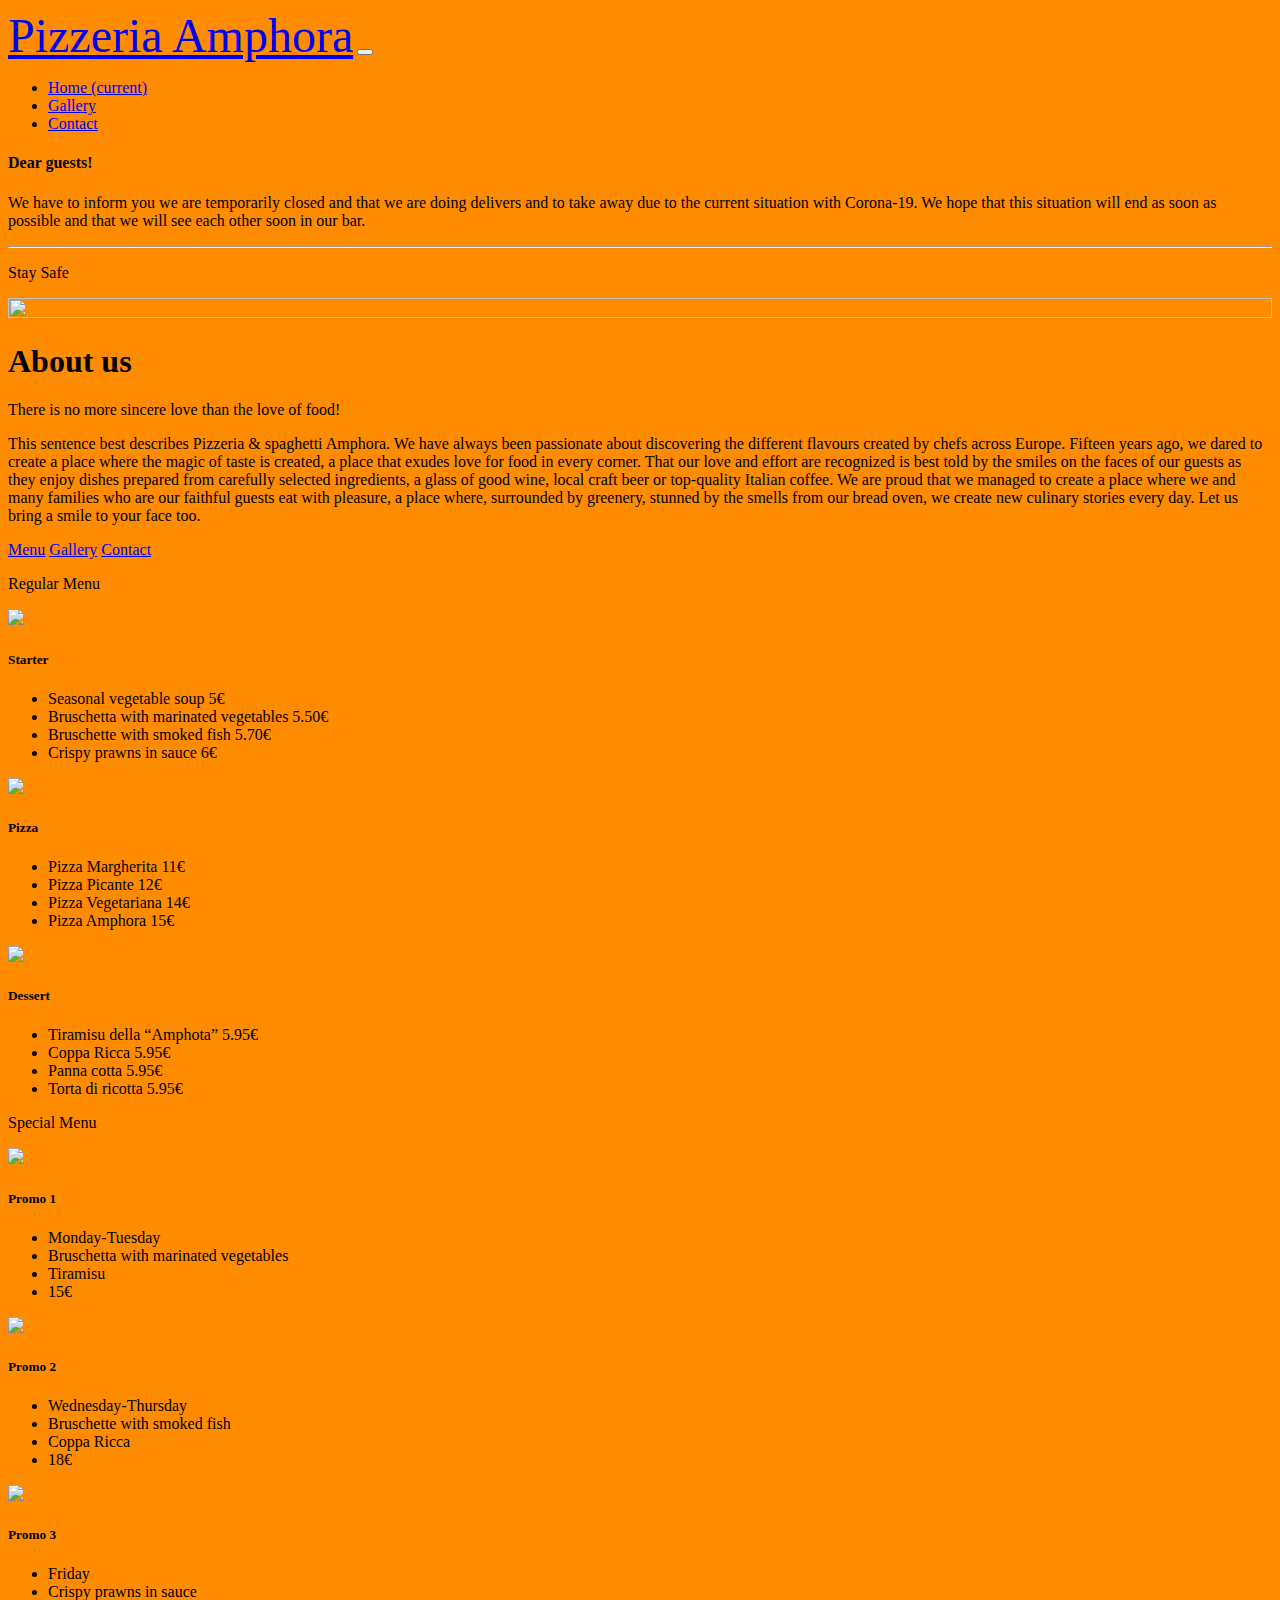
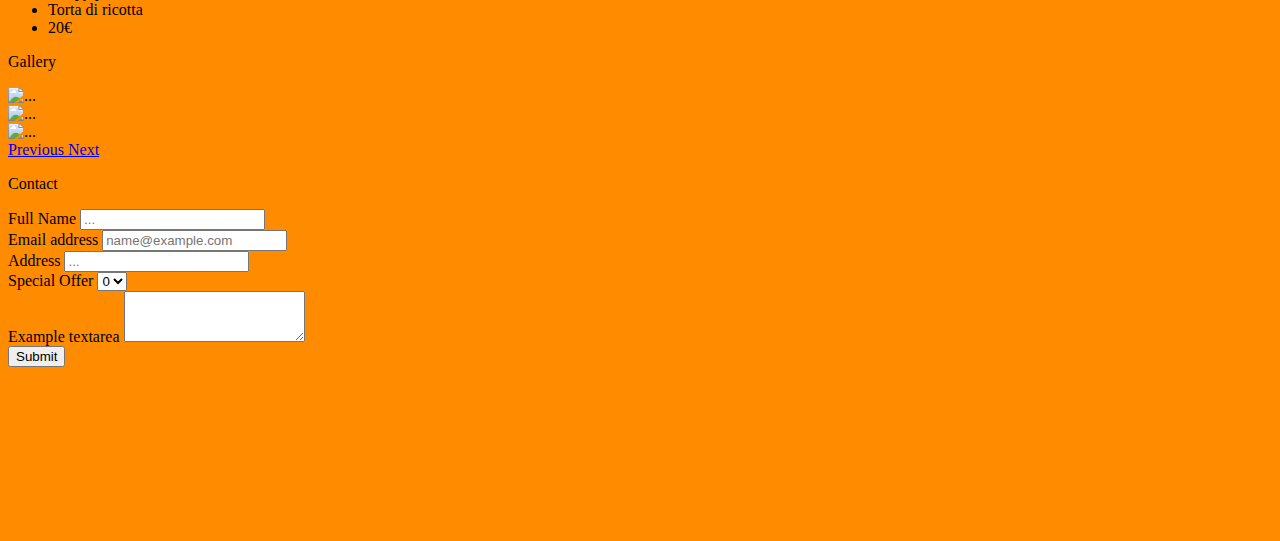
==== commit c1413c76: "create style for footer element" ====
--- a/index.html
+++ b/index.html
@@ -252,12 +252,12 @@
        
 <!--Social Network-->
         <footer>
-			<ul class="social-networks socialnetworks">
-               <li><a href="https://www.facebook.com" target="_blank"><i class="fab fa-facebook-square"></i></a></li>
-               <li><a href="https://www.twitter.com" target="_blank"><i class="fab fa-twitter-square"></i></a></li>
-               <li><a href="https://www.youtube.com" target="_blank"><i class="fab fa-youtube"></i></a></li>
-               <li><a href="https://www.instagram.com" target="_blank"><i class="fab fa-instagram"></i></a></li>
-            </ul>
+			<ul class="social-networks">
+				<li><a href="https://www.facebook.com" target="_blank"><i class="fab fa-facebook-square"></i></a></li>
+				<li><a href="https://www.twitter.com" target="_blank"><i class="fab fa-twitter-square"></i></a></li>
+				<li><a href="https://www.youtube.com" target="_blank"><i class="fab fa-youtube"></i></a></li>
+				<li><a href="https://www.instagram.com" target="_blank"><i class="fab fa-instagram"></i></a></li>
+			</ul>
         </footer>
     <script src="https://code.jquery.com/jquery-3.5.1.slim.min.js" integrity="sha384-DfXdz2htPH0lsSSs5nCTpuj/zy4C+OGpamoFVy38MVBnE+IbbVYUew+OrCXaRkfj" crossorigin="anonymous"></script>
     <script src="https://cdn.jsdelivr.net/npm/bootstrap@4.5.3/dist/js/bootstrap.bundle.min.js" integrity="sha384-ho+j7jyWK8fNQe+A12Hb8AhRq26LrZ/JpcUGGOn+Y7RsweNrtN/tE3MoK7ZeZDyx" crossorigin="anonymous"></script>
--- a/css/style.css
+++ b/css/style.css
@@ -4,9 +4,13 @@
     background-color: darkorange !important;
 }
 
+.title-text {
+    font-family: Verdana, Geneva, Tahoma, sans-serif;
+}
+
 a.navbar-brand{
     font-size: xxx-large;
-    
+
 }
 
 nav.navbar {
@@ -39,4 +43,23 @@
 .menubutton {
     background-color: darkorange !important;
     color: black;
-}+}
+
+footer{
+    height: 150px;
+}
+  
+  .social-networks{
+    text-align: center;
+}
+  
+  .social-networks li{
+    display: inline;
+}
+  
+  .social-networks i {
+    font-size: 160%;
+    margin: 1%;
+    padding: 5%;
+    color:black;
+}
